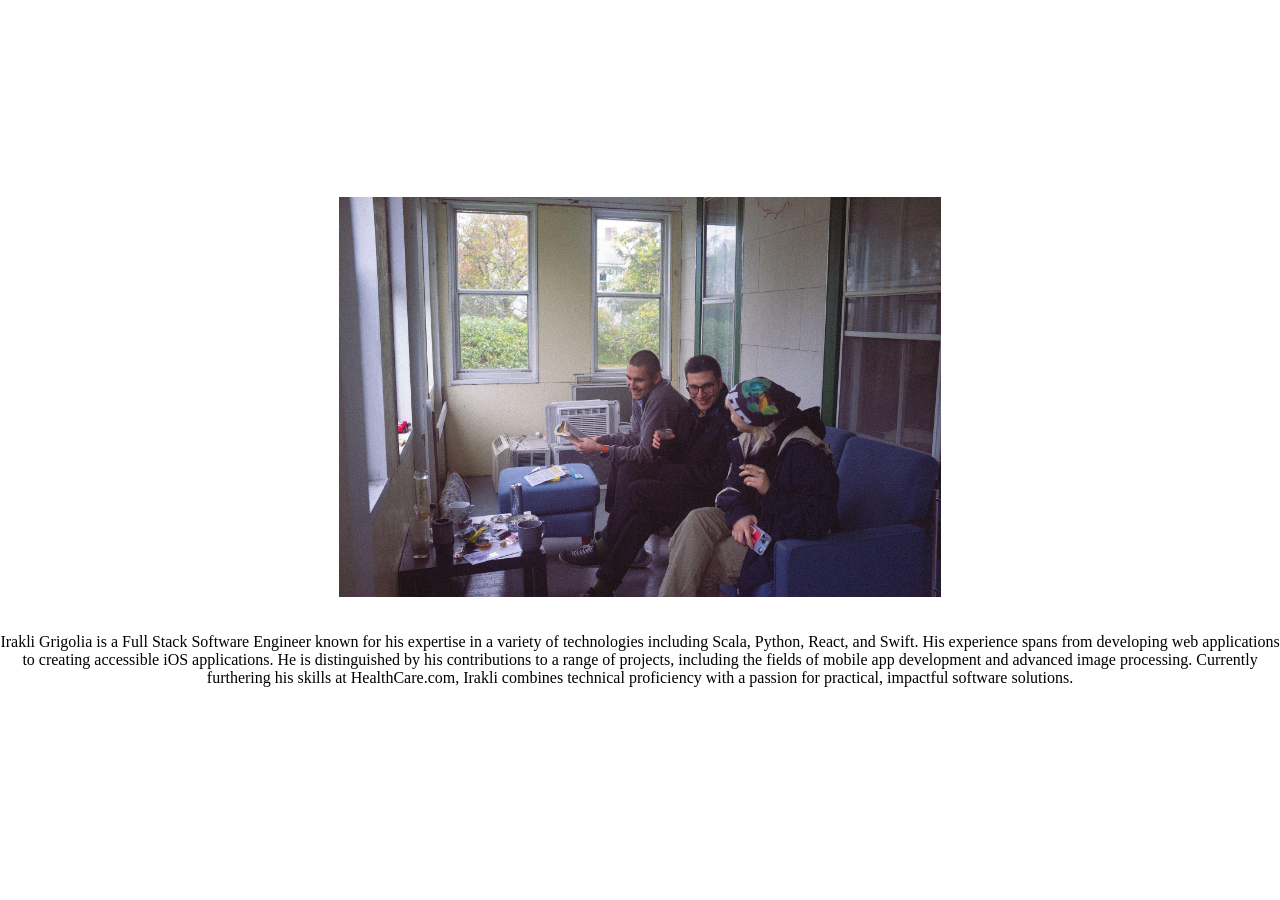
==== about.html @ eaff76e0 "personal website" ====
<!DOCTYPE html>
<html>
<head>
    <meta http-equiv="Content-Type" content="text/html; charset=windows-1252">
    <title>irakli grigolia</title>
    <link rel="shortcut icon" href="/favicon.ico" type="image/x-icon">
    <link rel="icon" href="/favicon.ico" type="image/x-icon">
    <style>
        body {
            margin: 0;
            padding: 0;
            display: flex;
            flex-direction: column;
            align-items: center;
            justify-content: center;
            height: 100vh;
        }
        img {
            max-width: 100%;
            max-height: 400px;
            display: block;
        }
        .text-content {
            text-align: center;
            margin-top: 20px;
        }
    </style>
</head>
<body>
    <img id="myImage" src="21.jpeg">
    
    <div class="text-content">
        <p>Irakli Grigolia is a Full Stack Software Engineer known for his expertise in a variety of technologies including Scala, Python, React, and Swift. 
        His experience spans from developing web applications to creating accessible iOS applications. He is distinguished by his contributions to a range of projects, 
        including the fields of mobile app development and advanced image processing.
        Currently furthering his skills at HealthCare.com,
        Irakli combines technical proficiency with a passion for practical, impactful software solutions.</p>
    </div>
    
    <script>
        var currentImage = 21;
        function cycleImages() {
            currentImage++;
            if (currentImage > 24) currentImage = 21;
            document.getElementById('myImage').src = currentImage + '.jpeg';
        }
        setInterval(cycleImages, 5000); 
    </script>
    
</body>
</html>
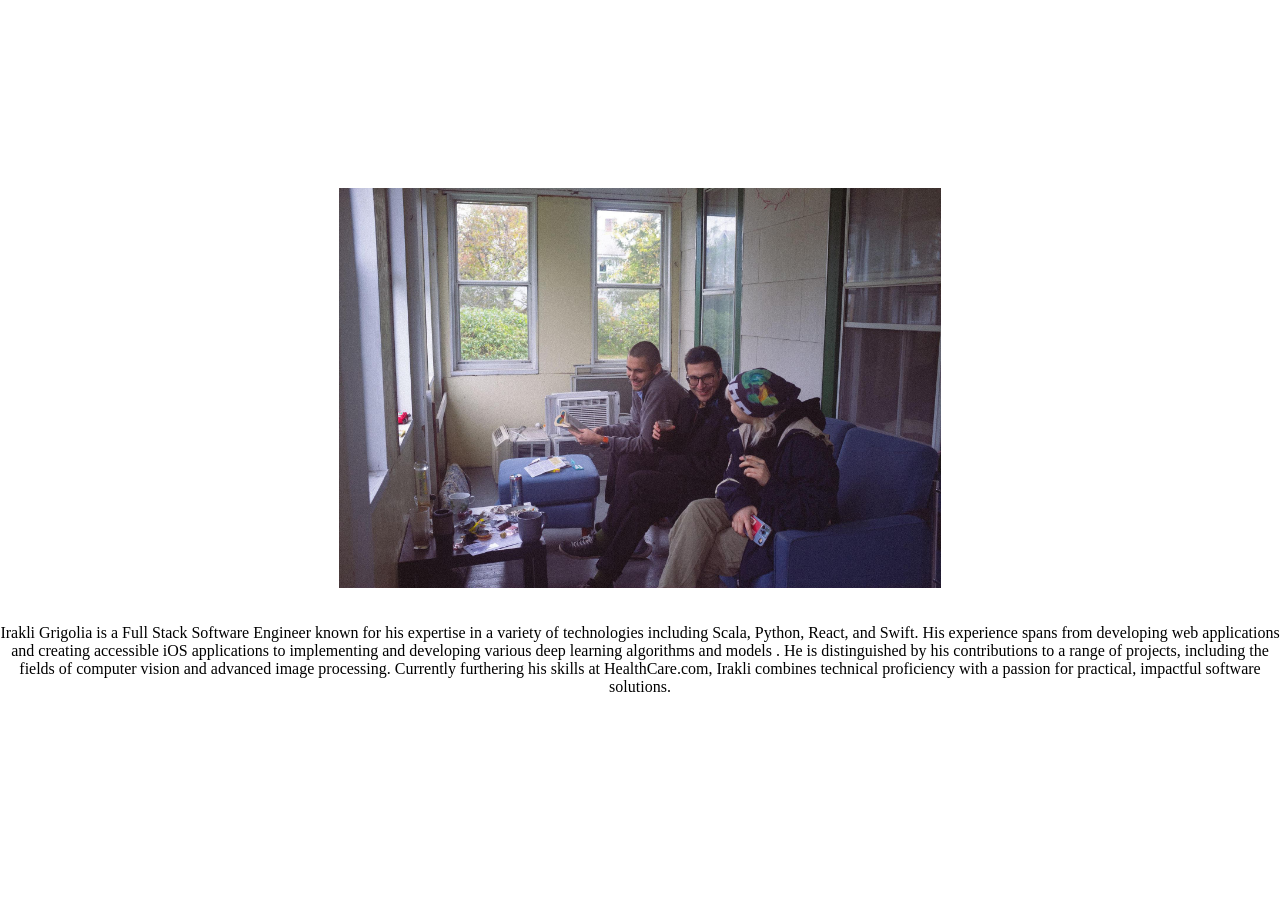
==== commit 7393fcff: "personal website2" ====
--- a/about.html
+++ b/about.html
@@ -31,8 +31,8 @@
     
     <div class="text-content">
         <p>Irakli Grigolia is a Full Stack Software Engineer known for his expertise in a variety of technologies including Scala, Python, React, and Swift. 
-        His experience spans from developing web applications to creating accessible iOS applications. He is distinguished by his contributions to a range of projects, 
-        including the fields of mobile app development and advanced image processing.
+        His experience spans from developing web applications and creating accessible iOS applications to implementing and developing various deep learning algorithms and models . He is distinguished by his contributions to a range of projects, 
+        including the fields of computer vision and advanced image processing.
         Currently furthering his skills at HealthCare.com,
         Irakli combines technical proficiency with a passion for practical, impactful software solutions.</p>
     </div>
